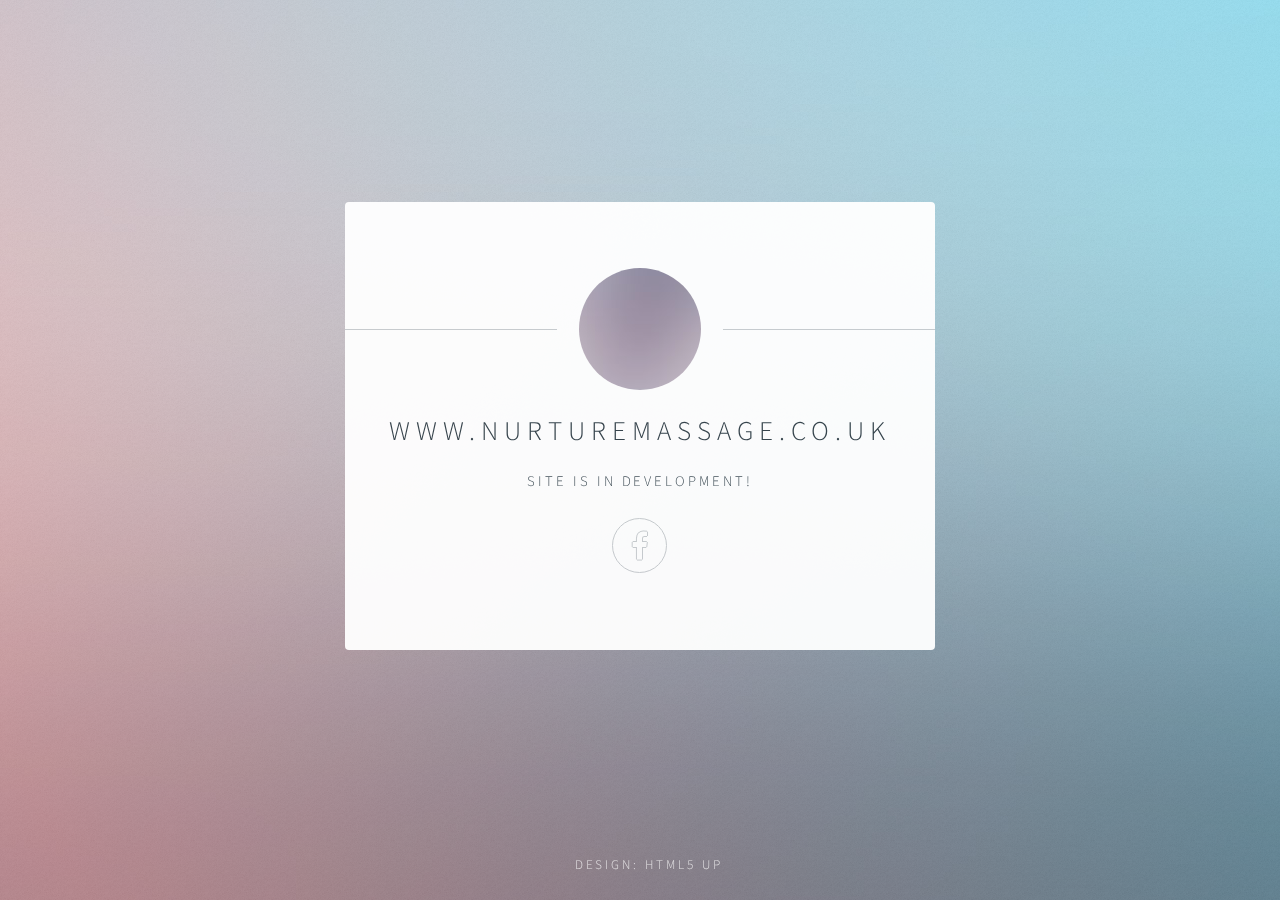
==== index.html @ 7315eb04 "placeholder content" ====
<!DOCTYPE HTML>
<!--
	Identity by HTML5 UP
	html5up.net | @n33co
	Free for personal and commercial use under the CCA 3.0 license (html5up.net/license)
-->
<html>
	<head>
		<title>Identity by HTML5 UP</title>
		<meta charset="utf-8" />
		<meta name="viewport" content="width=device-width, initial-scale=1" />
		<!--[if lte IE 8]><script src="assets/js/html5shiv.js"></script><![endif]-->
		<link rel="stylesheet" href="assets/css/main.css" />
		<!--[if lte IE 9]><link rel="stylesheet" href="assets/css/ie9.css" /><![endif]-->
		<!--[if lte IE 8]><link rel="stylesheet" href="assets/css/ie8.css" /><![endif]-->
		<noscript><link rel="stylesheet" href="assets/css/noscript.css" /></noscript>
	</head>
	<body class="is-loading">

		<!-- Wrapper -->
			<div id="wrapper">

				<!-- Main -->
					<section id="main">
						<header>
							<span class="avatar"><img src="images/avatar.jpg" alt="" /></span>
							<h1>www.nurturemassage.co.uk</h1>
							<p>Site is in development!</p>
						</header>
						<!--
						<hr />
						<h2>Extra Stuff!</h2>
						<form method="post" action="#">
							<div class="field">
								<input type="text" name="name" id="name" placeholder="Name" />
							</div>
							<div class="field">
								<input type="email" name="email" id="email" placeholder="Email" />
							</div>
							<div class="field">
								<div class="select-wrapper">
									<select name="department" id="department">
										<option value="">Department</option>
										<option value="sales">Sales</option>
										<option value="tech">Tech Support</option>
										<option value="null">/dev/null</option>
									</select>
								</div>
							</div>
							<div class="field">
								<textarea name="message" id="message" placeholder="Message" rows="4"></textarea>
							</div>
							<div class="field">
								<input type="checkbox" id="human" name="human" /><label for="human">I'm a human</label>
							</div>
							<div class="field">
								<label>But are you a robot?</label>
								<input type="radio" id="robot_yes" name="robot" /><label for="robot_yes">Yes</label>
								<input type="radio" id="robot_no" name="robot" /><label for="robot_no">No</label>
							</div>
							<ul class="actions">
								<li><a href="#" class="button">Get Started</a></li>
							</ul>
						</form>
						<hr />
						-->
						<footer>
							<ul class="icons">
								<!--<li><a href="#" class="fa-twitter">Twitter</a></li>
								<li><a href="#" class="fa-instagram">Instagram</a></li>-->
								<li><a href="#" class="fa-facebook">Facebook</a></li>
							</ul>
						</footer>
					</section>

				<!-- Footer -->
					<footer id="footer">
						<ul class="copyright">
							<!-- <li>&copy; Jane Doe</li>-->
							<li>Design: <a href="http://html5up.net">HTML5 UP</a></li>
						</ul>
					</footer>

			</div>

		<!-- Scripts -->
			<!--[if lte IE 8]><script src="assets/js/respond.min.js"></script><![endif]-->
			<script>
				if ('addEventListener' in window) {
					window.addEventListener('load', function() { document.body.className = document.body.className.replace(/\bis-loading\b/, ''); });
					document.body.className += (navigator.userAgent.match(/(MSIE|rv:11\.0)/) ? ' is-ie' : '');
				}
			</script>

	</body>
</html>
---- assets/css/main.css ----
@charset "UTF-8";
@import url(font-awesome.min.css);
@import url("http://fonts.googleapis.com/css?family=Source+Sans+Pro:300");

/*
	Identity by HTML5 UP
	html5up.net | @n33co
	Free for personal and commercial use under the CCA 3.0 license (html5up.net/license)
*/

/* Reset */

	html, body, div, span, applet, object, iframe, h1, h2, h3, h4, h5, h6, p, blockquote, pre, a, abbr, acronym, address, big, cite, code, del, dfn, em, img, ins, kbd, q, s, samp, small, strike, strong, sub, sup, tt, var, b, u, i, center, dl, dt, dd, ol, ul, li, fieldset, form, label, legend, table, caption, tbody, tfoot, thead, tr, th, td, article, aside, canvas, details, embed, figure, figcaption, footer, header, hgroup, menu, nav, output, ruby, section, summary, time, mark, audio, video {
		margin: 0;
		padding: 0;
		border: 0;
		font-size: 100%;
		font: inherit;
		vertical-align: baseline;
	}

	article, aside, details, figcaption, figure, footer, header, hgroup, menu, nav, section {
		display: block;
	}

	body {
		line-height: 1;
	}

	ol, ul {
		list-style: none;
	}

	blockquote, q {
		quotes: none;
	}

	blockquote:before, blockquote:after, q:before, q:after {
		content: '';
		content: none;
	}

	table {
		border-collapse: collapse;
		border-spacing: 0;
	}

	body {
		-webkit-text-size-adjust: none;
	}

/* Box Model */

	*, *:before, *:after {
		-moz-box-sizing: border-box;
		-webkit-box-sizing: border-box;
		box-sizing: border-box;
	}

/* Basic */

	@media screen and (max-width: 480px) {

		html, body {
			min-width: 320px;
		}

	}

	body.is-loading *, body.is-loading *:before, body.is-loading *:after {
		-moz-animation: none !important;
		-webkit-animation: none !important;
		-ms-animation: none !important;
		animation: none !important;
		-moz-transition: none !important;
		-webkit-transition: none !important;
		-ms-transition: none !important;
		transition: none !important;
	}

	html {
		height: 100%;
	}

	body {
		height: 100%;
		background-color: #ffffff;
		background-image: url("images/overlay.png"), -moz-linear-gradient(60deg, rgba(255, 165, 150, 0.5) 5%, rgba(0, 228, 255, 0.35)), url("../../images/bg.jpg");
		background-image: url("images/overlay.png"), -webkit-linear-gradient(60deg, rgba(255, 165, 150, 0.5) 5%, rgba(0, 228, 255, 0.35)), url("../../images/bg.jpg");
		background-image: url("images/overlay.png"), -ms-linear-gradient(60deg, rgba(255, 165, 150, 0.5) 5%, rgba(0, 228, 255, 0.35)), url("../../images/bg.jpg");
		background-image: url("images/overlay.png"), linear-gradient(60deg, rgba(255, 165, 150, 0.5) 5%, rgba(0, 228, 255, 0.35)), url("../../images/bg.jpg");
		background-repeat: repeat,			no-repeat,			no-repeat;
		background-size: 100px 100px, cover,				cover;
		background-position: top left,		center center,		bottom center;
		background-attachment: fixed,			fixed,				fixed;
	}

		body:after {
			content: '';
			display: block;
			position: fixed;
			top: 0;
			left: 0;
			width: 100%;
			height: inherit;
			opacity: 0;
			z-index: 1;
			background-color: #ffffff;
			background-image: url("images/overlay.png"), -moz-linear-gradient(60deg, rgba(255, 165, 150, 0.5) 5%, rgba(0, 228, 255, 0.35));
			background-image: url("images/overlay.png"), -webkit-linear-gradient(60deg, rgba(255, 165, 150, 0.5) 5%, rgba(0, 228, 255, 0.35));
			background-image: url("images/overlay.png"), -ms-linear-gradient(60deg, rgba(255, 165, 150, 0.5) 5%, rgba(0, 228, 255, 0.35));
			background-image: url("images/overlay.png"), linear-gradient(60deg, rgba(255, 165, 150, 0.5) 5%, rgba(0, 228, 255, 0.35));
			background-repeat: repeat,			no-repeat;
			background-size: 100px 100px, cover;
			background-position: top left,		center center;
			-moz-transition: opacity 1.75s ease-out;
			-webkit-transition: opacity 1.75s ease-out;
			-ms-transition: opacity 1.75s ease-out;
			transition: opacity 1.75s ease-out;
		}

		body.is-loading:after {
			opacity: 1;
		}

/* Type */

	body, input, select, textarea {
		color: #414f57;
		font-family: "Source Sans Pro", Helvetica, sans-serif;
		font-size: 14pt;
		font-weight: 300;
		line-height: 2;
		letter-spacing: 0.2em;
		text-transform: uppercase;
	}

		@media screen and (max-width: 1680px) {

			body, input, select, textarea {
				font-size: 11pt;
			}

		}

		@media screen and (max-width: 480px) {

			body, input, select, textarea {
				font-size: 10pt;
				line-height: 1.75;
			}

		}

	a {
		-moz-transition: color 0.2s ease, border-color 0.2s ease;
		-webkit-transition: color 0.2s ease, border-color 0.2s ease;
		-ms-transition: color 0.2s ease, border-color 0.2s ease;
		transition: color 0.2s ease, border-color 0.2s ease;
		color: inherit;
		text-decoration: none;
	}

		a:before {
			-moz-transition: color 0.2s ease, text-shadow 0.2s ease;
			-webkit-transition: color 0.2s ease, text-shadow 0.2s ease;
			-ms-transition: color 0.2s ease, text-shadow 0.2s ease;
			transition: color 0.2s ease, text-shadow 0.2s ease;
		}

		a:hover {
			color: #ff7496;
		}

	strong, b {
		color: #313f47;
	}

	em, i {
		font-style: italic;
	}

	p {
		margin: 0 0 1.5em 0;
	}

	h1, h2, h3, h4, h5, h6 {
		color: #313f47;
		line-height: 1.5;
		margin: 0 0 0.75em 0;
	}

		h1 a, h2 a, h3 a, h4 a, h5 a, h6 a {
			color: inherit;
			text-decoration: none;
		}

	h1 {
		font-size: 1.85em;
		letter-spacing: 0.22em;
		margin: 0 0 0.525em 0;
	}

	h2 {
		font-size: 1.25em;
	}

	h3 {
		font-size: 1em;
	}

	h4 {
		font-size: 1em;
	}

	h5 {
		font-size: 1em;
	}

	h6 {
		font-size: 1em;
	}

	@media screen and (max-width: 480px) {

		h1 {
			font-size: 1.65em;
		}

	}

	sub {
		font-size: 0.8em;
		position: relative;
		top: 0.5em;
	}

	sup {
		font-size: 0.8em;
		position: relative;
		top: -0.5em;
	}

	hr {
		border: 0;
		border-bottom: solid 1px #c8cccf;
		margin: 3em 0;
	}

/* Form */

	form {
		margin: 0 0 1.5em 0;
	}

		form > .field {
			margin: 0 0 1.5em 0;
		}

			form > .field > :last-child {
				margin-bottom: 0;
			}

	label {
		color: #313f47;
		display: block;
		font-size: 0.9em;
		margin: 0 0 0.75em 0;
	}

	input[type="text"],
	input[type="password"],
	input[type="email"],
	input[type="tel"],
	select,
	textarea {
		-moz-appearance: none;
		-webkit-appearance: none;
		-ms-appearance: none;
		appearance: none;
		border-radius: 4px;
		border: solid 1px #c8cccf;
		color: inherit;
		display: block;
		outline: 0;
		padding: 0 1em;
		text-decoration: none;
		width: 100%;
	}

		input[type="text"]:invalid,
		input[type="password"]:invalid,
		input[type="email"]:invalid,
		input[type="tel"]:invalid,
		select:invalid,
		textarea:invalid {
			box-shadow: none;
		}

		input[type="text"]:focus,
		input[type="password"]:focus,
		input[type="email"]:focus,
		input[type="tel"]:focus,
		select:focus,
		textarea:focus {
			border-color: #ff7496;
		}

	.select-wrapper {
		text-decoration: none;
		display: block;
		position: relative;
	}

		.select-wrapper:before {
			content: "";
			-moz-osx-font-smoothing: grayscale;
			-webkit-font-smoothing: antialiased;
			font-family: FontAwesome;
			font-style: normal;
			font-weight: normal;
			text-transform: none !important;
		}

		.select-wrapper:before {
			color: #c8cccf;
			display: block;
			height: 2.75em;
			line-height: 2.75em;
			pointer-events: none;
			position: absolute;
			right: 0;
			text-align: center;
			top: 0;
			width: 2.75em;
		}

		.select-wrapper select::-ms-expand {
			display: none;
		}

	input[type="text"],
	input[type="password"],
	input[type="email"],
	select {
		height: 2.75em;
	}

	textarea {
		padding: 0.75em 1em;
	}

	input[type="checkbox"],
	input[type="radio"] {
		-moz-appearance: none;
		-webkit-appearance: none;
		-ms-appearance: none;
		appearance: none;
		display: block;
		float: left;
		margin-right: -2em;
		opacity: 0;
		width: 1em;
		z-index: -1;
	}

		input[type="checkbox"] + label,
		input[type="radio"] + label {
			text-decoration: none;
			color: #414f57;
			cursor: pointer;
			display: inline-block;
			font-size: 1em;
			font-weight: 300;
			padding-left: 2.4em;
			padding-right: 0.75em;
			position: relative;
		}

			input[type="checkbox"] + label:before,
			input[type="radio"] + label:before {
				-moz-osx-font-smoothing: grayscale;
				-webkit-font-smoothing: antialiased;
				font-family: FontAwesome;
				font-style: normal;
				font-weight: normal;
				text-transform: none !important;
			}

			input[type="checkbox"] + label:before,
			input[type="radio"] + label:before {
				border-radius: 4px;
				border: solid 1px #c8cccf;
				content: '';
				display: inline-block;
				height: 1.65em;
				left: 0;
				line-height: 1.58125em;
				position: absolute;
				text-align: center;
				top: 0.15em;
				width: 1.65em;
			}

		input[type="checkbox"]:checked + label:before,
		input[type="radio"]:checked + label:before {
			color: #ff7496;
			content: '\f00c';
		}

		input[type="checkbox"]:focus + label:before,
		input[type="radio"]:focus + label:before {
			border-color: #ff7496;
		}

	input[type="checkbox"] + label:before {
		border-radius: 4px;
	}

	input[type="radio"] + label:before {
		border-radius: 100%;
	}

	::-webkit-input-placeholder {
		color: #616f77 !important;
		opacity: 1.0;
	}

	:-moz-placeholder {
		color: #616f77 !important;
		opacity: 1.0;
	}

	::-moz-placeholder {
		color: #616f77 !important;
		opacity: 1.0;
	}

	:-ms-input-placeholder {
		color: #616f77 !important;
		opacity: 1.0;
	}

	.formerize-placeholder {
		color: #616f77 !important;
		opacity: 1.0;
	}

/* Icon */

	.icon {
		text-decoration: none;
		position: relative;
		border-bottom: none;
	}

		.icon:before {
			-moz-osx-font-smoothing: grayscale;
			-webkit-font-smoothing: antialiased;
			font-family: FontAwesome;
			font-style: normal;
			font-weight: normal;
			text-transform: none !important;
		}

		.icon > .label {
			display: none;
		}

/* List */

	ol {
		list-style: decimal;
		margin: 0 0 1.5em 0;
		padding-left: 1.25em;
	}

		ol li {
			padding-left: 0.25em;
		}

	ul {
		list-style: disc;
		margin: 0 0 1.5em 0;
		padding-left: 1em;
	}

		ul li {
			padding-left: 0.5em;
		}

		ul.alt {
			list-style: none;
			padding-left: 0;
		}

			ul.alt li {
				border-top: solid 1px #c8cccf;
				padding: 0.5em 0;
			}

				ul.alt li:first-child {
					border-top: 0;
					padding-top: 0;
				}

		ul.icons {
			cursor: default;
			list-style: none;
			padding-left: 0;
			margin-top: -0.675em;
		}

			ul.icons li {
				display: inline-block;
				padding: 0.675em 0.5em;
			}

				ul.icons li a {
					text-decoration: none;
					position: relative;
					display: block;
					width: 3.75em;
					height: 3.75em;
					border-radius: 100%;
					border: solid 1px #c8cccf;
					line-height: 3.75em;
					overflow: hidden;
					text-align: center;
					text-indent: 3.75em;
					white-space: nowrap;
				}

					ul.icons li a:before {
						-moz-osx-font-smoothing: grayscale;
						-webkit-font-smoothing: antialiased;
						font-family: FontAwesome;
						font-style: normal;
						font-weight: normal;
						text-transform: none !important;
					}

					ul.icons li a:before {
						color: #ffffff;
						text-shadow: 1.25px 0px 0px #c8cccf, -1.25px 0px 0px #c8cccf, 0px 1.25px 0px #c8cccf, 0px -1.25px 0px #c8cccf;
					}

					ul.icons li a:hover:before {
						text-shadow: 1.25px 0px 0px #ff7496, -1.25px 0px 0px #ff7496, 0px 1.25px 0px #ff7496, 0px -1.25px 0px #ff7496;
					}

					ul.icons li a:before {
						position: absolute;
						top: 0;
						left: 0;
						width: inherit;
						height: inherit;
						font-size: 1.85rem;
						line-height: inherit;
						text-align: center;
						text-indent: 0;
					}

					ul.icons li a:hover {
						border-color: #ff7496;
					}

			@media screen and (max-width: 480px) {

				ul.icons li a:before {
					font-size: 1.5rem;
				}

			}

		ul.actions {
			cursor: default;
			list-style: none;
			padding-left: 0;
		}

			ul.actions li {
				display: inline-block;
				padding: 0 0.75em 0 0;
				vertical-align: middle;
			}

				ul.actions li:last-child {
					padding-right: 0;
				}

	dl {
		margin: 0 0 1.5em 0;
	}

		dl dt {
			display: block;
			margin: 0 0 0.75em 0;
		}

		dl dd {
			margin-left: 1.5em;
		}

/* Button */

	input[type="submit"],
	input[type="reset"],
	input[type="button"],
	button,
	.button {
		-moz-appearance: none;
		-webkit-appearance: none;
		-ms-appearance: none;
		appearance: none;
		-moz-transition: background-color 0.2s ease-in-out, border-color 0.2s ease-in-out, color 0.2s ease-in-out;
		-webkit-transition: background-color 0.2s ease-in-out, border-color 0.2s ease-in-out, color 0.2s ease-in-out;
		-ms-transition: background-color 0.2s ease-in-out, border-color 0.2s ease-in-out, color 0.2s ease-in-out;
		transition: background-color 0.2s ease-in-out, border-color 0.2s ease-in-out, color 0.2s ease-in-out;
		display: inline-block;
		height: 2.75em;
		line-height: 2.75em;
		padding: 0 1.5em;
		background-color: transparent;
		border-radius: 4px;
		border: solid 1px #c8cccf;
		color: #414f57 !important;
		cursor: pointer;
		text-align: center;
		text-decoration: none;
		white-space: nowrap;
	}

		input[type="submit"]:hover,
		input[type="reset"]:hover,
		input[type="button"]:hover,
		button:hover,
		.button:hover {
			border-color: #ff7496;
			color: #ff7496 !important;
		}

		input[type="submit"].icon,
		input[type="reset"].icon,
		input[type="button"].icon,
		button.icon,
		.button.icon {
			padding-left: 1.35em;
		}

			input[type="submit"].icon:before,
			input[type="reset"].icon:before,
			input[type="button"].icon:before,
			button.icon:before,
			.button.icon:before {
				margin-right: 0.5em;
			}

		input[type="submit"].fit,
		input[type="reset"].fit,
		input[type="button"].fit,
		button.fit,
		.button.fit {
			display: block;
			width: 100%;
			margin: 0 0 0.75em 0;
		}

		input[type="submit"].small,
		input[type="reset"].small,
		input[type="button"].small,
		button.small,
		.button.small {
			font-size: 0.8em;
		}

		input[type="submit"].big,
		input[type="reset"].big,
		input[type="button"].big,
		button.big,
		.button.big {
			font-size: 1.35em;
		}

		input[type="submit"].disabled, input[type="submit"]:disabled,
		input[type="reset"].disabled,
		input[type="reset"]:disabled,
		input[type="button"].disabled,
		input[type="button"]:disabled,
		button.disabled,
		button:disabled,
		.button.disabled,
		.button:disabled {
			-moz-pointer-events: none;
			-webkit-pointer-events: none;
			-ms-pointer-events: none;
			pointer-events: none;
			opacity: 0.5;
		}

/* Main */

	#main {
		position: relative;
		max-width: 100%;
		min-width: 27em;
		padding: 4.5em 3em 3em 3em ;
		background: #ffffff;
		border-radius: 4px;
		cursor: default;
		opacity: 0.95;
		text-align: center;
		-moz-transform-origin: 50% 50%;
		-webkit-transform-origin: 50% 50%;
		-ms-transform-origin: 50% 50%;
		transform-origin: 50% 50%;
		-moz-transform: rotateX(0deg);
		-webkit-transform: rotateX(0deg);
		-ms-transform: rotateX(0deg);
		transform: rotateX(0deg);
		-moz-transition: opacity 1s ease, -moz-transform 1s ease;
		-webkit-transition: opacity 1s ease, -webkit-transform 1s ease;
		-ms-transition: opacity 1s ease, -ms-transform 1s ease;
		transition: opacity 1s ease, transform 1s ease;
	}

		#main .avatar {
			position: relative;
			display: block;
			margin-bottom: 1.5em;
		}

			#main .avatar img {
				display: block;
				margin: 0 auto;
				border-radius: 100%;
				box-shadow: 0 0 0 1.5em #ffffff;
			}

			#main .avatar:before {
				content: '';
				display: block;
				position: absolute;
				top: 50%;
				left: -3em;
				width: calc(100% + 6em);
				height: 1px;
				z-index: -1;
				background: #c8cccf;
			}

		@media screen and (max-width: 480px) {

			#main {
				min-width: 0;
				width: 100%;
				padding: 4em 2em 2.5em 2em ;
			}

				#main .avatar:before {
					left: -2em;
					width: calc(100% + 4em);
				}

		}

		body.is-loading #main {
			opacity: 0;
			-moz-transform: rotateX(15deg);
			-webkit-transform: rotateX(15deg);
			-ms-transform: rotateX(15deg);
			transform: rotateX(15deg);
		}

/* Footer */

	#footer {
		-moz-align-self: -moz-flex-end;
		-webkit-align-self: -webkit-flex-end;
		-ms-align-self: -ms-flex-end;
		align-self: flex-end;
		width: 100%;
		padding: 1.5em 0 0 0;
		color: rgba(255, 255, 255, 0.75);
		cursor: default;
		text-align: center;
	}

		#footer .copyright {
			margin: 0;
			padding: 0;
			font-size: 0.9em;
			list-style: none;
		}

			#footer .copyright li {
				display: inline-block;
				margin: 0 0 0 0.45em;
				padding: 0 0 0 0.85em;
				border-left: solid 1px rgba(255, 255, 255, 0.5);
				line-height: 1;
			}

				#footer .copyright li:first-child {
					border-left: 0;
				}

/* Wrapper */

	#wrapper {
		display: -moz-flex;
		display: -webkit-flex;
		display: -ms-flex;
		display: flex;
		-moz-align-items: center;
		-webkit-align-items: center;
		-ms-align-items: center;
		align-items: center;
		-moz-justify-content: space-between;
		-webkit-justify-content: space-between;
		-ms-justify-content: space-between;
		justify-content: space-between;
		-moz-flex-direction: column;
		-webkit-flex-direction: column;
		-ms-flex-direction: column;
		flex-direction: column;
		-moz-perspective: 1000px;
		-webkit-perspective: 1000px;
		-ms-perspective: 1000px;
		perspective: 1000px;
		position: relative;
		min-height: 100%;
		padding: 1.5em;
		z-index: 2;
	}

		#wrapper > * {
			z-index: 1;
		}

		#wrapper:before {
			content: '';
			display: block;
		}

		@media screen and (max-width: 360px) {

			#wrapper {
				padding: 0.75em;
			}

		}

		body.is-ie #wrapper {
			height: 100%;
		}
---- assets/css/ie9.css ----
/*
	Identity by HTML5 UP
	html5up.net | @n33co
	Free for personal and commercial use under the CCA 3.0 license (html5up.net/license)
*/

/* Basic */

	body {
		background-image: url("../../images/bg.jpg");
		background-repeat: no-repeat;
		background-size: cover;
		background-position: bottom center;
		background-attachment: fixed;
	}

		body:after {
			display: none;
		}

/* List */

	ul.icons li a:before {
		color: #c8cccf;
	}

	ul.icons li a:hover:before {
		color: #ff7496;
	}

/* Wrapper */

	#wrapper {
		text-align: center;
	}

/* Main */

	#main {
		display: inline-block;
	}
---- assets/css/ie8.css ----
/*
	Identity by HTML5 UP
	html5up.net | @n33co
	Free for personal and commercial use under the CCA 3.0 license (html5up.net/license)
*/

/* List */

	ul.icons li a {
		-ms-behavior: url("assets/js/PIE.htc");
	}

		ul.icons li a:before {
			text-align: center;
			font-size: 26px;
		}

/* Main */

	#main {
		-ms-behavior: url("assets/js/PIE.htc");
	}

		#main .avatar img {
			-ms-behavior: url("assets/js/PIE.htc");
		}

/* Footer */

	#footer {
		color: #fff;
	}

		#footer .copyright li {
			border-left: solid 1px #fff;
		}
---- assets/css/noscript.css ----
/*
	Identity by HTML5 UP
	html5up.net | @n33co
	Free for personal and commercial use under the CCA 3.0 license (html5up.net/license)
*/

/* Basic */

	body:after {
		display: none;
	}

/* Main */

	#main {
		-moz-transform: none !important;
		-webkit-transform: none !important;
		-ms-transform: none !important;
		transform: none !important;
		opacity: 1 !important;
	}
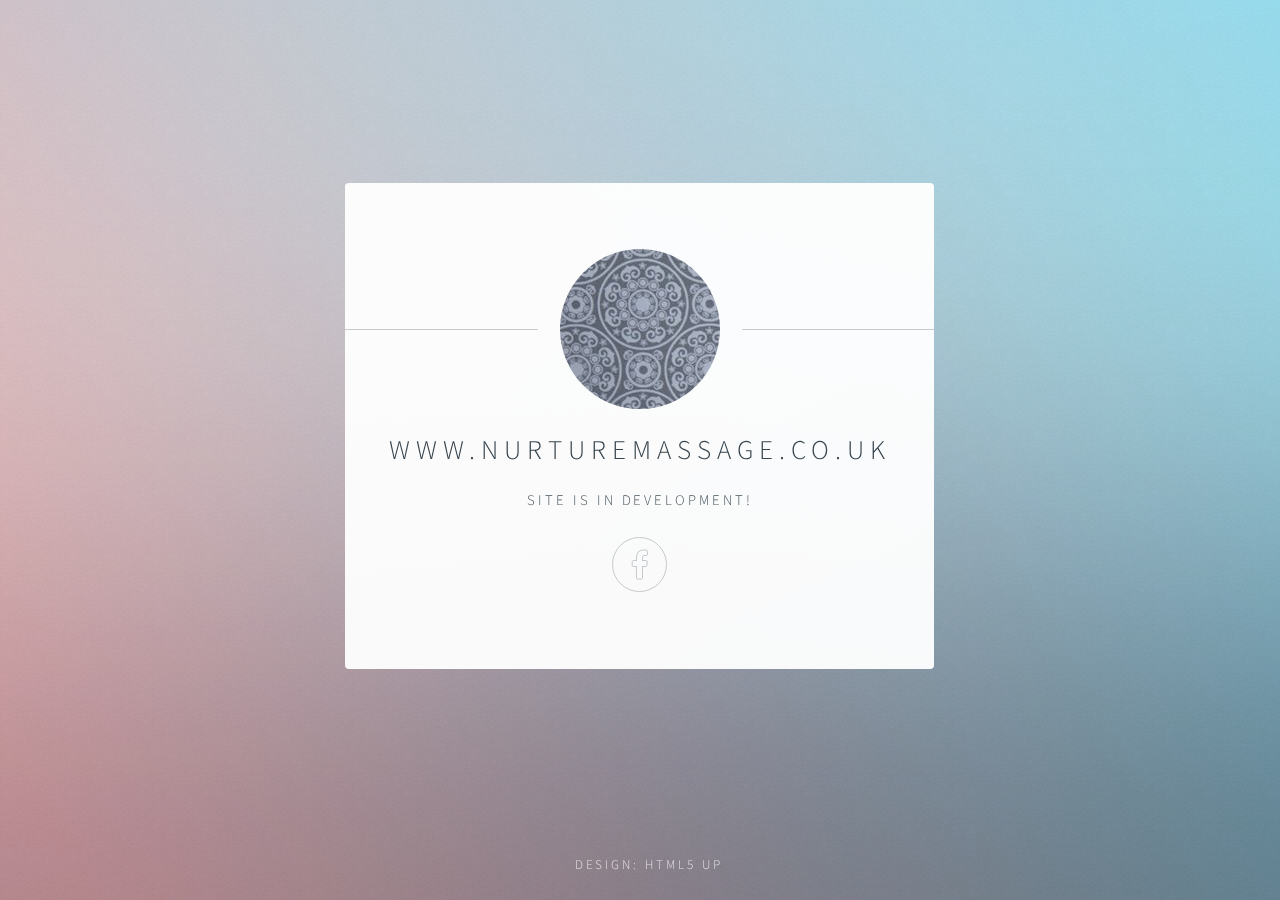
==== commit 956fbe73: "avatar image" ====
--- a/index.html
+++ b/index.html
@@ -6,7 +6,7 @@
 -->
 <html>
 	<head>
-		<title>Identity by HTML5 UP</title>
+		<title>Nurture Massage</title>
 		<meta charset="utf-8" />
 		<meta name="viewport" content="width=device-width, initial-scale=1" />
 		<!--[if lte IE 8]><script src="assets/js/html5shiv.js"></script><![endif]-->
@@ -23,7 +23,7 @@
 				<!-- Main -->
 					<section id="main">
 						<header>
-							<span class="avatar"><img src="images/avatar.jpg" alt="" /></span>
+							<span class="avatar"><img src="images/avatar_2.jpg" alt="" /></span>
 							<h1>www.nurturemassage.co.uk</h1>
 							<p>Site is in development!</p>
 						</header>
@@ -68,7 +68,7 @@
 							<ul class="icons">
 								<!--<li><a href="#" class="fa-twitter">Twitter</a></li>
 								<li><a href="#" class="fa-instagram">Instagram</a></li>-->
-								<li><a href="#" class="fa-facebook">Facebook</a></li>
+								<li><a href="https://www.facebook.com/nikkicollinsmassagetherapy/" class="fa-facebook" target="_blank">Facebook</a></li>
 							</ul>
 						</footer>
 					</section>
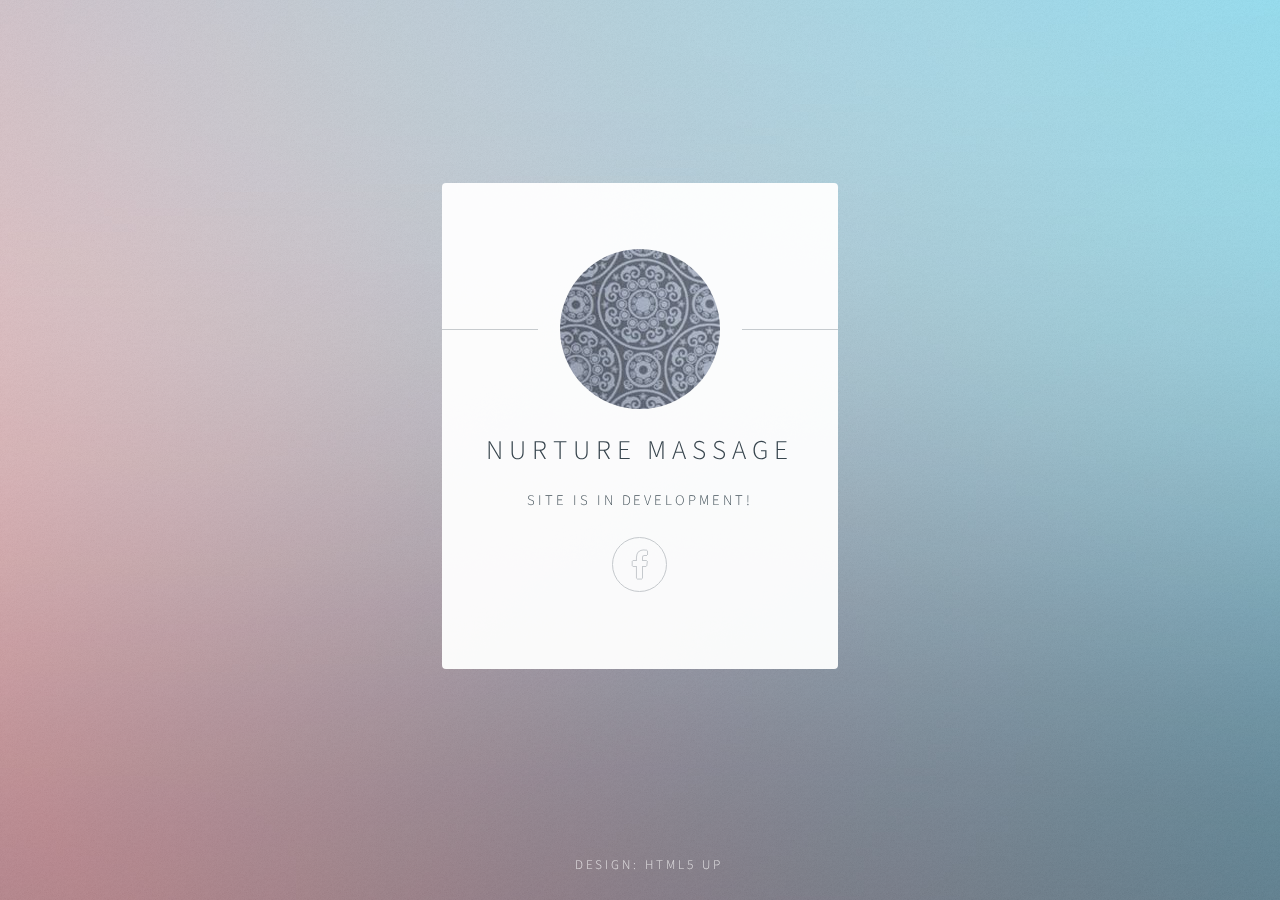
==== commit c590d87f: "Main heading" ====
--- a/index.html
+++ b/index.html
@@ -24,7 +24,7 @@
 					<section id="main">
 						<header>
 							<span class="avatar"><img src="images/avatar_2.jpg" alt="" /></span>
-							<h1>www.nurturemassage.co.uk</h1>
+							<h1>Nurture Massage</h1>
 							<p>Site is in development!</p>
 						</header>
 						<!--
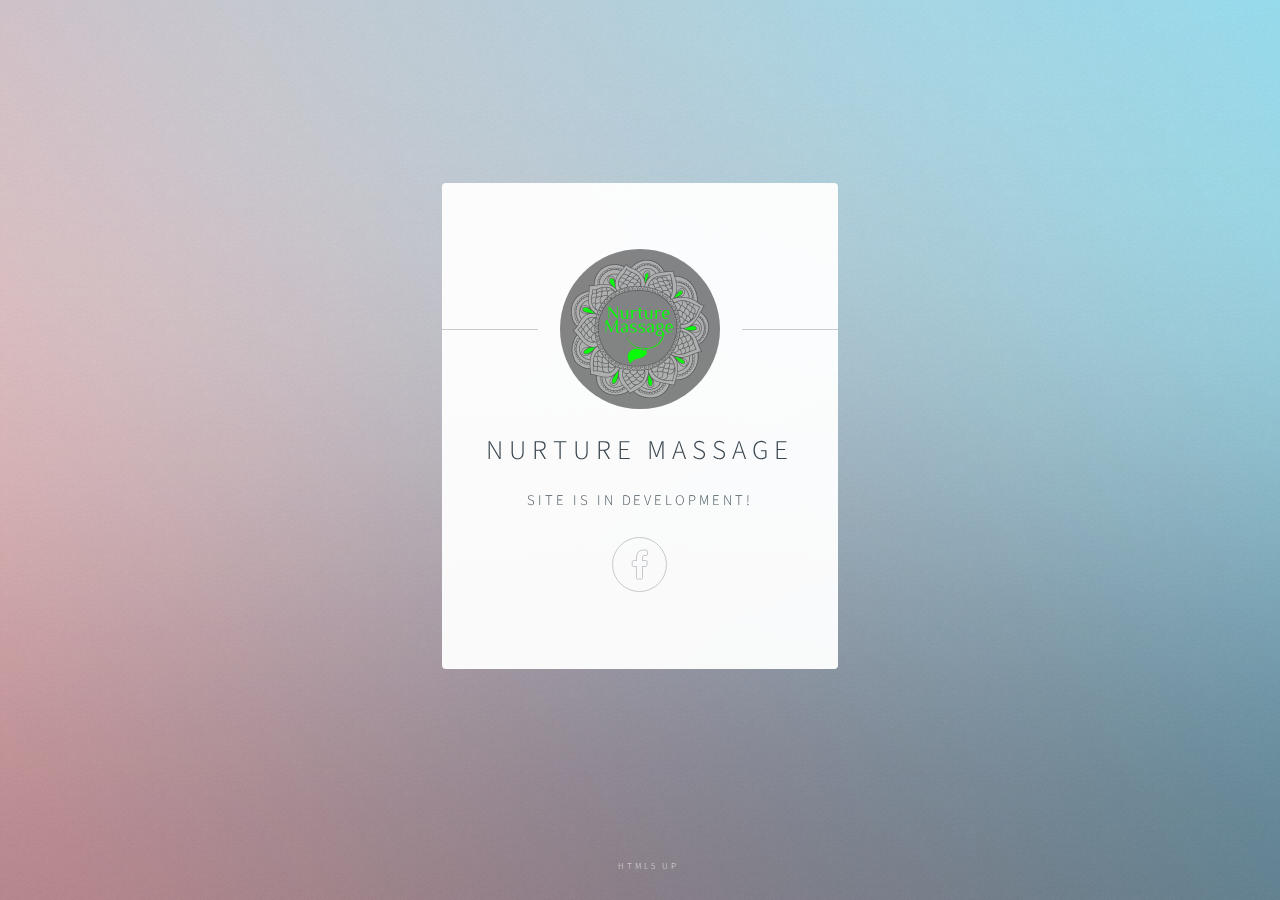
==== commit 7205f2cc: "New logo" ====
--- a/index.html
+++ b/index.html
@@ -23,7 +23,7 @@
 				<!-- Main -->
 					<section id="main">
 						<header>
-							<span class="avatar"><img src="images/avatar_2.jpg" alt="" /></span>
+							<span class="avatar"><img src="images/logo_small.gif" alt="" /></span>
 							<h1>Nurture Massage</h1>
 							<p>Site is in development!</p>
 						</header>
@@ -77,7 +77,7 @@
 					<footer id="footer">
 						<ul class="copyright">
 							<!-- <li>&copy; Jane Doe</li>-->
-							<li>Design: <a href="http://html5up.net">HTML5 UP</a></li>
+							<li><a href="http://html5up.net" style="font-size:9px;" target="_blank">HTML5 UP</a></li>
 						</ul>
 					</footer>
 
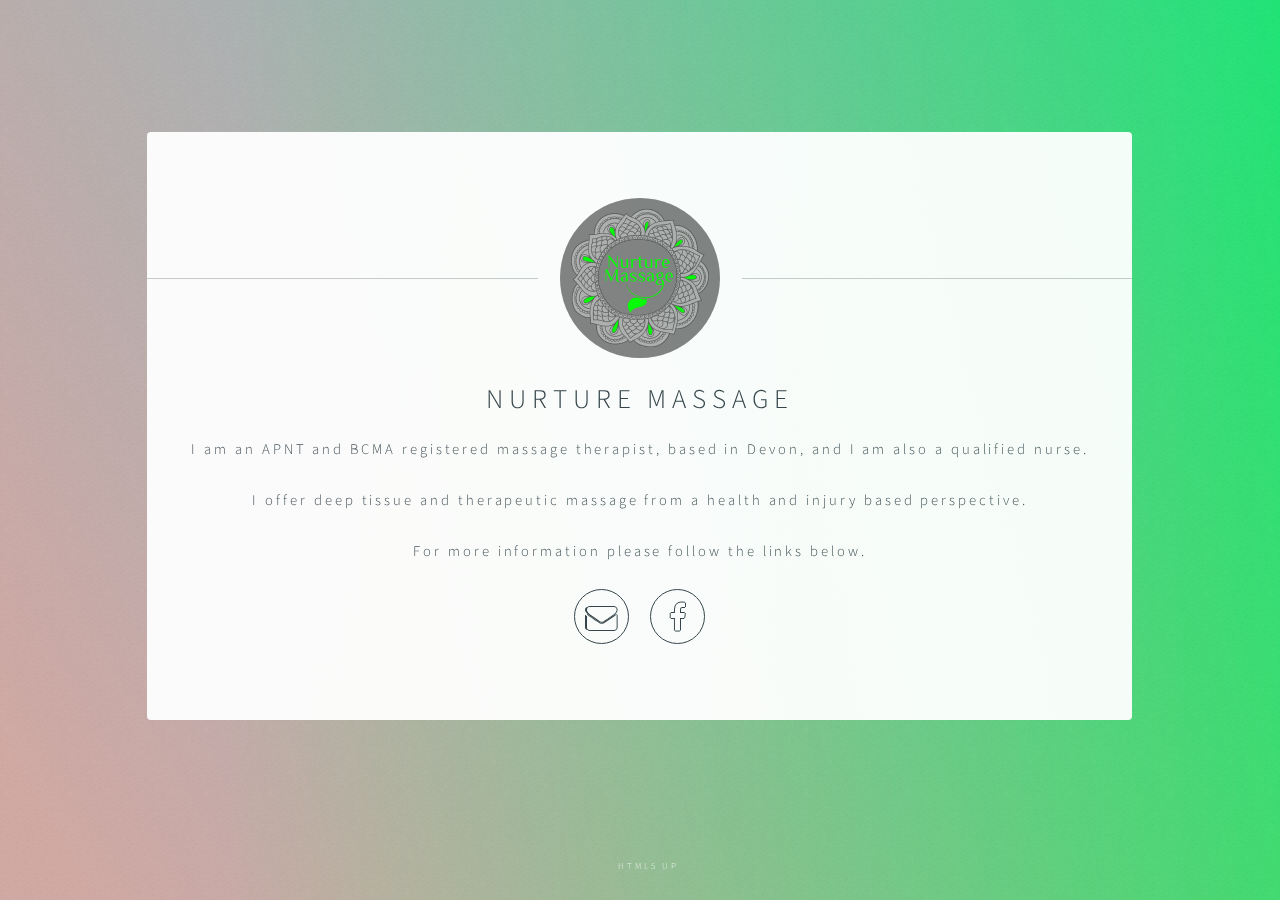
==== commit c8cd5b2a: "homepage text" ====
--- a/index.html
+++ b/index.html
@@ -6,13 +6,15 @@
 -->
 <html>
 	<head>
-		<title>Nurture Massage</title>
 		<meta charset="utf-8" />
 		<meta name="viewport" content="width=device-width, initial-scale=1" />
+		<title>Nurture Massage Devon</title>
 		<!--[if lte IE 8]><script src="assets/js/html5shiv.js"></script><![endif]-->
 		<link rel="stylesheet" href="assets/css/main.css" />
 		<!--[if lte IE 9]><link rel="stylesheet" href="assets/css/ie9.css" /><![endif]-->
 		<!--[if lte IE 8]><link rel="stylesheet" href="assets/css/ie8.css" /><![endif]-->
+		<meta name="description" content="Nurture Massage Devon - qualified APNT and BCMA registered massage therapist, deep tissue and therapeutic massage">
+		<meta name="robots" content="noodp">
 		<noscript><link rel="stylesheet" href="assets/css/noscript.css" /></noscript>
 	</head>
 	<body class="is-loading">
@@ -23,51 +25,15 @@
 				<!-- Main -->
 					<section id="main">
 						<header>
-							<span class="avatar"><img src="images/logo_small.gif" alt="" /></span>
+							<span class="avatar"><img src="images/logo_small.gif" alt="Nurture Massage Devon" /></span>
 							<h1>Nurture Massage</h1>
-							<p>Site is in development!</p>
+							<p>I am an APNT and BCMA registered massage therapist, based in Devon, and I am also a qualified nurse.</p><p> I offer deep tissue and therapeutic massage from a health and injury based perspective.</p><p> For more information please follow the links below.</p>
 						</header>
-						<!--
-						<hr />
-						<h2>Extra Stuff!</h2>
-						<form method="post" action="#">
-							<div class="field">
-								<input type="text" name="name" id="name" placeholder="Name" />
-							</div>
-							<div class="field">
-								<input type="email" name="email" id="email" placeholder="Email" />
-							</div>
-							<div class="field">
-								<div class="select-wrapper">
-									<select name="department" id="department">
-										<option value="">Department</option>
-										<option value="sales">Sales</option>
-										<option value="tech">Tech Support</option>
-										<option value="null">/dev/null</option>
-									</select>
-								</div>
-							</div>
-							<div class="field">
-								<textarea name="message" id="message" placeholder="Message" rows="4"></textarea>
-							</div>
-							<div class="field">
-								<input type="checkbox" id="human" name="human" /><label for="human">I'm a human</label>
-							</div>
-							<div class="field">
-								<label>But are you a robot?</label>
-								<input type="radio" id="robot_yes" name="robot" /><label for="robot_yes">Yes</label>
-								<input type="radio" id="robot_no" name="robot" /><label for="robot_no">No</label>
-							</div>
-							<ul class="actions">
-								<li><a href="#" class="button">Get Started</a></li>
-							</ul>
-						</form>
-						<hr />
-						-->
+						
 						<footer>
 							<ul class="icons">
-								<!--<li><a href="#" class="fa-twitter">Twitter</a></li>
-								<li><a href="#" class="fa-instagram">Instagram</a></li>-->
+								<!--<li><a href="#" class="fa-twitter">Twitter</a></li>-->
+								<li><a href="mailto:nurturemassagedevon.gmail.com" class="fa-envelope" target="_top">Email me!</a></li>
 								<li><a href="https://www.facebook.com/nikkicollinsmassagetherapy/" class="fa-facebook" target="_blank">Facebook</a></li>
 							</ul>
 						</footer>
@@ -76,7 +42,6 @@
 				<!-- Footer -->
 					<footer id="footer">
 						<ul class="copyright">
-							<!-- <li>&copy; Jane Doe</li>-->
 							<li><a href="http://html5up.net" style="font-size:9px;" target="_blank">HTML5 UP</a></li>
 						</ul>
 					</footer>
--- a/assets/css/main.css
+++ b/assets/css/main.css
@@ -134,6 +134,10 @@
 		letter-spacing: 0.2em;
 		text-transform: uppercase;
 	}
+	
+	p{
+		text-transform: none;
+	}
 
 		@media screen and (max-width: 1680px) {
 
@@ -523,7 +527,7 @@
 					width: 3.75em;
 					height: 3.75em;
 					border-radius: 100%;
-					border: solid 1px #c8cccf;
+					border: solid 1px #313f47;
 					line-height: 3.75em;
 					overflow: hidden;
 					text-align: center;
@@ -542,7 +546,7 @@
 
 					ul.icons li a:before {
 						color: #ffffff;
-						text-shadow: 1.25px 0px 0px #c8cccf, -1.25px 0px 0px #c8cccf, 0px 1.25px 0px #c8cccf, 0px -1.25px 0px #c8cccf;
+						text-shadow: 1.25px 0px 0px #313f47, -1.25px 0px 0px #313f47, 0px 1.25px 0px #313f47, 0px -1.25px 0px #313f47;
 					}
 
 					ul.icons li a:hover:before {
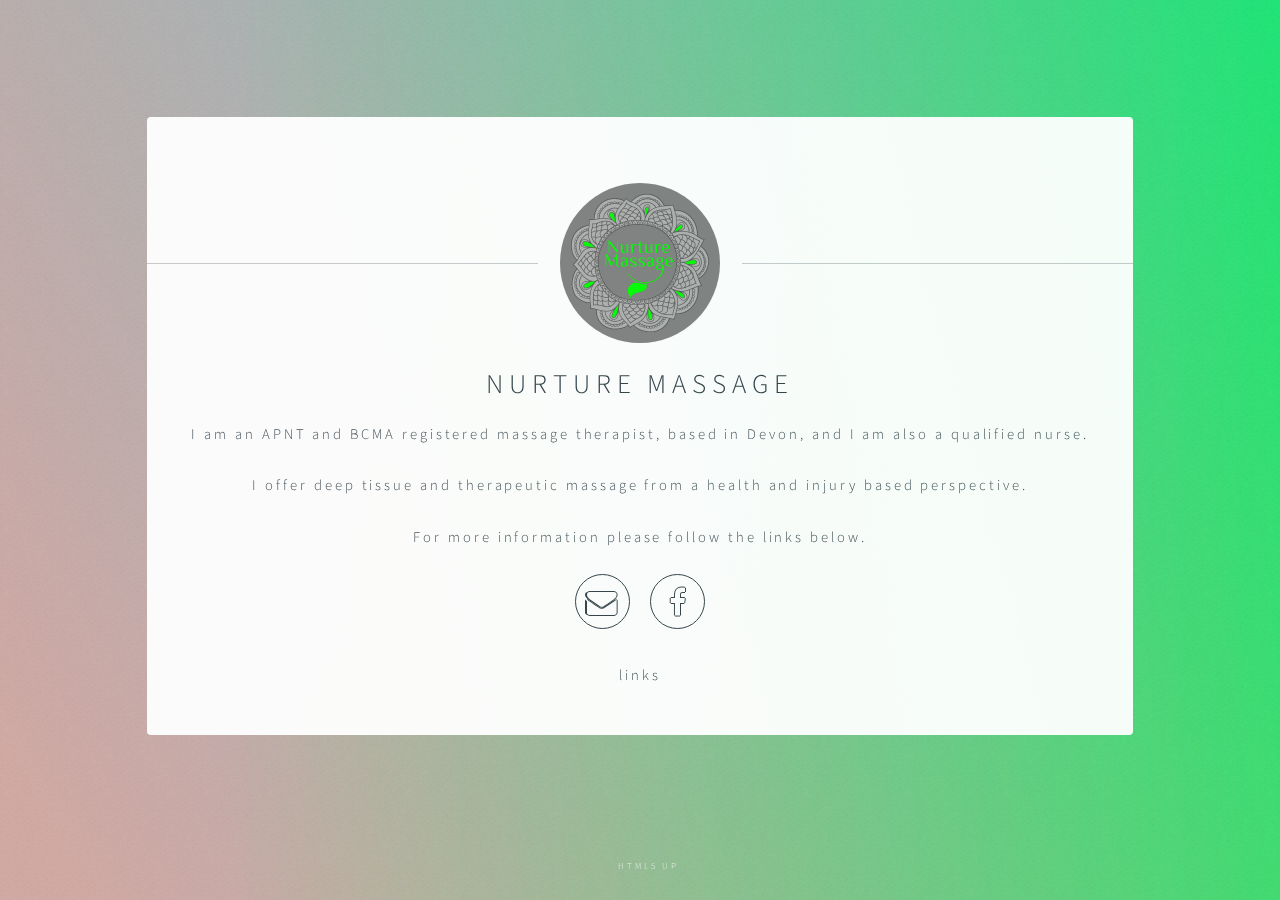
==== commit 776827b9: "facebook link change" ====
--- a/index.html
+++ b/index.html
@@ -34,8 +34,9 @@
 							<ul class="icons">
 								<!--<li><a href="#" class="fa-twitter">Twitter</a></li>-->
 								<li><a href="mailto:nurturemassagedevon.gmail.com" class="fa-envelope" target="_top">Email me!</a></li>
-								<li><a href="https://www.facebook.com/nikkicollinsmassagetherapy/" class="fa-facebook" target="_blank">Facebook</a></li>
+								<li><a href="https://www.facebook.com/nurturemassagedevon/" class="fa-facebook" target="_blank">Facebook</a></li>
 							</ul>
+							<a href="links.html">links</a>
 						</footer>
 					</section>
 
--- a/assets/css/main.css
+++ b/assets/css/main.css
@@ -135,7 +135,7 @@
 		text-transform: uppercase;
 	}
 	
-	p{
+	p, a {
 		text-transform: none;
 	}
 
@@ -484,7 +484,7 @@
 		}
 
 	ul {
-		list-style: disc;
+		list-style: none;
 		margin: 0 0 1.5em 0;
 		padding-left: 1em;
 	}
